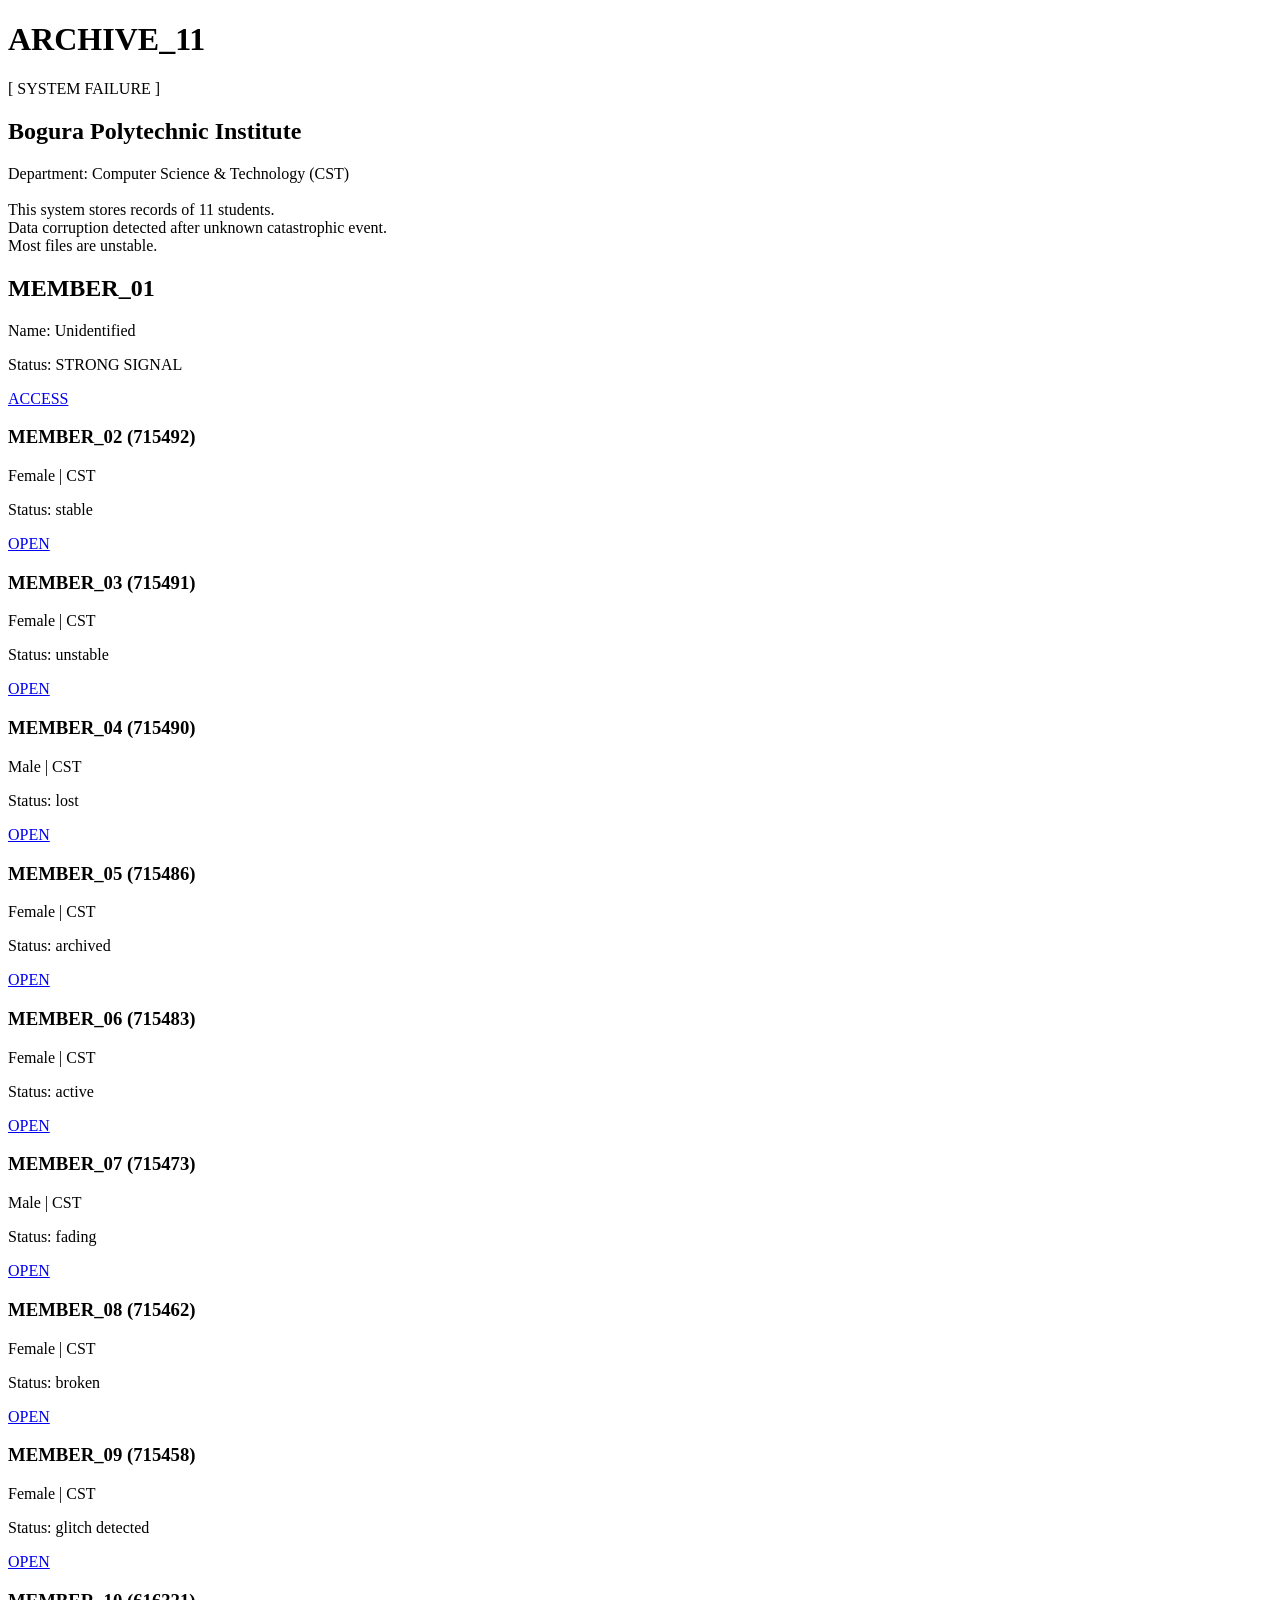
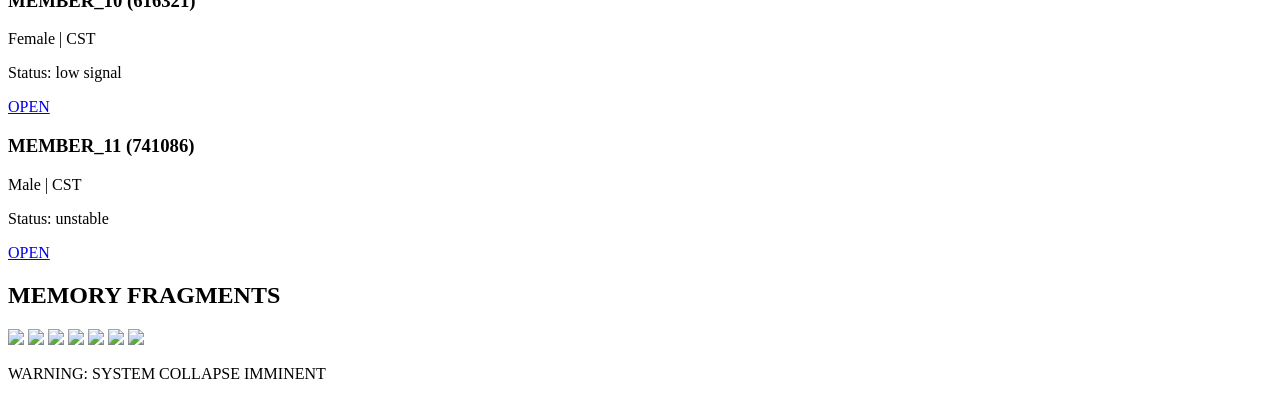
==== index.html @ 3a1f7e5f "update 715490" ====
<!doctype html>
<html lang="en">
  <head>
    <meta charset="UTF-8" />
    <meta name="viewport" content="width=device-width, initial-scale=1.0" />
    <title>ARCHIVE_11 // SYSTEM COLLAPSE</title>
    <link rel="stylesheet" href="style.css">
    <script src="script.js" defer></script>
  </head>

  <body>
    <div class="crack"></div>

    <!-- BOOT -->
    <div id="boot"></div>

    <div id="main">
      <header>
        <h1 class="glitch" data-text="ARCHIVE_11">ARCHIVE_11</h1>
        <p class="glitch" data-text="[ SYSTEM FAILURE ]">[ SYSTEM FAILURE ]</p>
      </header>

      <section class="college glitch">
        <h2>Bogura Polytechnic Institute</h2>
        <p>
          Department: Computer Science & Technology (CST)<br /><br />
          This system stores records of 11 students.<br />
          Data corruption detected after unknown catastrophic event.<br />
          Most files are unstable.
        </p>
      </section>

      <section class="leader glitch">
        <h2>MEMBER_01</h2>
        <p>Name: Unidentified</p>
        <p>Status: STRONG SIGNAL</p>
        <a href="715474/715474.html" target="_blank">ACCESS</a>
      </section>

      <section class="grid">
        <div class="card strong glitch">
          <h3>MEMBER_02 (715492)</h3>
          <p>Female | CST</p>
          <p>Status: stable</p>
          <a href="715492/index.html" target="_blank">OPEN</a>
        </div>

        <div class="card medium glitch">
          <h3>MEMBER_03 (715491)</h3>
          <p>Female | CST</p>
          <p>Status: unstable</p>
          <a href="https://jubayed-02.github.io/portfolio-91/" target="_blank">OPEN</a>
        </div>

        <div class="card weak glitch">
          <h3>MEMBER_04 (715490)</h3>
          <p>Male | CST</p>
          <p>Status: lost</p>
          <a href="715490/index.html" target="_blank">OPEN</a>
        </div>

        <div class="card medium glitch">
          <h3>MEMBER_05 (715486)</h3>
          <p>Female | CST</p>
          <p>Status: archived</p>
          <a href="715486.html" target="_blank">OPEN</a>
        </div>

        <div class="card strong glitch">
          <h3>MEMBER_06 (715483)</h3>
          <p>Female | CST</p>
          <p>Status: active</p>
          <a href="715483/index.html" target="_blank">OPEN</a>
        </div>

        <div class="card weak glitch">
          <h3>MEMBER_07 (715473)</h3>
          <p>Male | CST</p>
          <p>Status: fading</p>
          <a href="https://portfolio-black-seven-73.vercel.app/" target="_blank">OPEN</a>
        </div>

        <div class="card medium glitch">
          <h3>MEMBER_08 (715462)</h3>
          <p>Female | CST</p>
          <p>Status: broken</p>
          <a href="https://jubayed-02.github.io/portfolio-62/" target="_blank">OPEN</a>
        </div>

        <div class="card strong glitch">
          <h3>MEMBER_09 (715458)</h3>
          <p>Female | CST</p>
          <p>Status: glitch detected</p>
          <a href="715458.html" target="_blank">OPEN</a>
        </div>

        <div class="card weak glitch">
          <h3>MEMBER_10 (616321)</h3>
          <p>Female | CST</p>
          <p>Status: low signal</p>
          <a href="616321/index.html" target="_blank">OPEN</a>
        </div>

        <div class="card medium glitch">
          <h3>MEMBER_11 (741086)</h3>
          <p>Male | CST</p>
          <p>Status: unstable</p>
          <a href="https://opdipuyt.github.io/Personal-Portfolio/" target="_blank">OPEN</a>
        </div>
      </section>

      <!-- GALLERY -->
      <section class="gallery">
        <h2 class="glitch" data-text="MEMORY FRAGMENTS">MEMORY FRAGMENTS</h2>
        <div class="gallery-grid">
          <img
            src="https://images.unsplash.com/photo-1522202176988-66273c2fd55f"
          />
          <img
            src="https://images.unsplash.com/photo-1509062522246-3755977927d7"
          />
          <img
            src="https://images.unsplash.com/photo-1513258496099-48168024aec0"
          />
          <img
            src="https://images.unsplash.com/photo-1492724441997-5dc865305da7"
          />
          <img
            src="https://images.unsplash.com/photo-1523580846011-d3a5bc25702b"
          />
          <img
            src="https://images.unsplash.com/photo-1503676260728-1c00da094a0b"
          />
          <img
            src="https://images.unsplash.com/photo-1522202176988-66273c2fd55f?w=300&h=200&fit=crop"
          />
        </div>
      </section>

      <footer class="glitch">
        <p>WARNING: SYSTEM COLLAPSE IMMINENT</p>
      </footer>
    </div>
  </body>
</html>
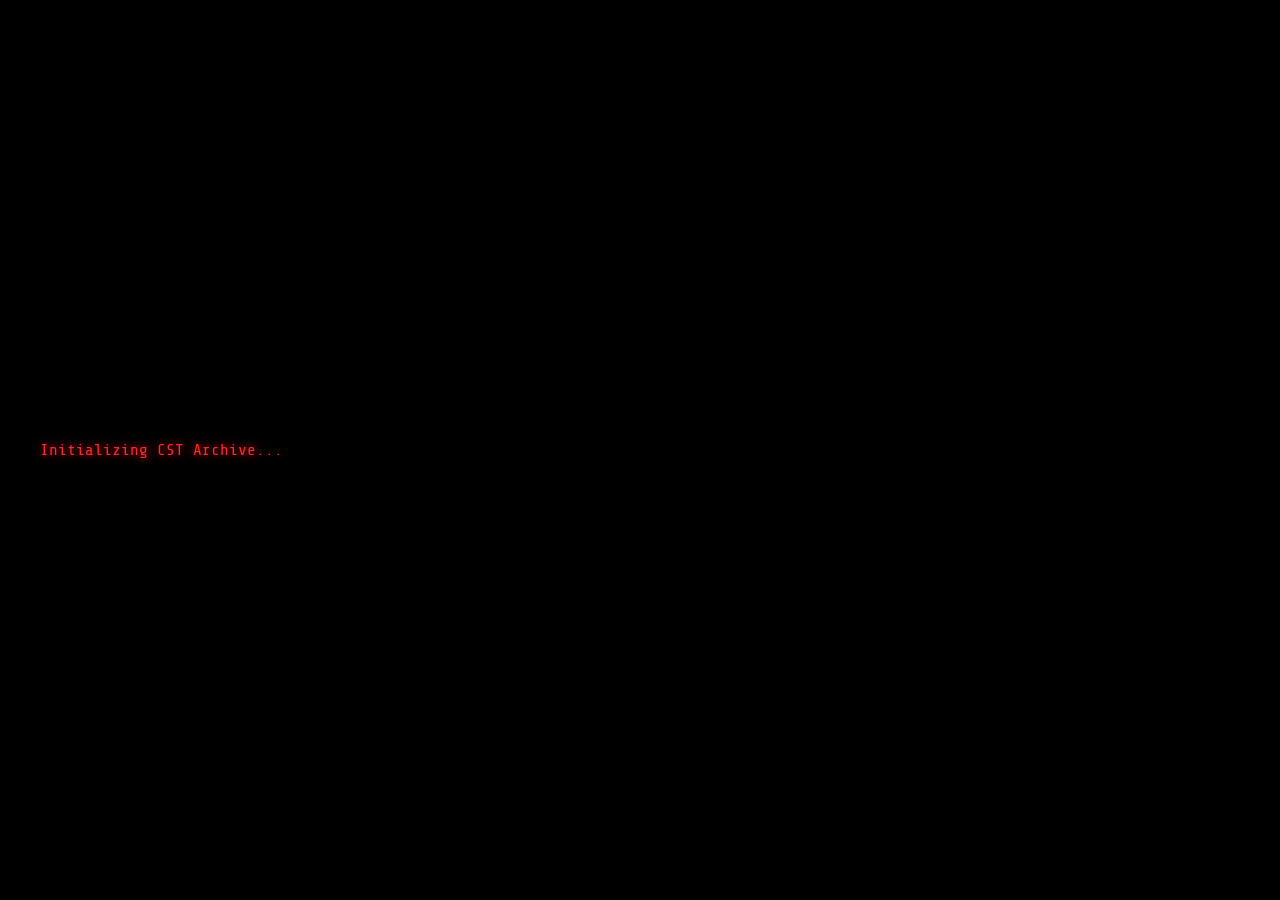
==== commit 830a0bf2: "update files" ====
--- a/index.html
+++ b/index.html
@@ -4,8 +4,8 @@
     <meta charset="UTF-8" />
     <meta name="viewport" content="width=device-width, initial-scale=1.0" />
     <title>ARCHIVE_11 // SYSTEM COLLAPSE</title>
-    <link rel="stylesheet" href="style.css">
-    <script src="script.js" defer></script>
+    <link rel="stylesheet" href="assets/style.css">
+    <script src="assets/script.js" defer></script>
   </head>
 
   <body>
@@ -63,7 +63,7 @@
           <h3>MEMBER_05 (715486)</h3>
           <p>Female | CST</p>
           <p>Status: archived</p>
-          <a href="715486.html" target="_blank">OPEN</a>
+          <a href="https://montahasidratul824-glitch.github.io/portfolio/" target="_blank">OPEN</a>
         </div>
 
         <div class="card strong glitch">
@@ -91,14 +91,14 @@
           <h3>MEMBER_09 (715458)</h3>
           <p>Female | CST</p>
           <p>Status: glitch detected</p>
-          <a href="715458.html" target="_blank">OPEN</a>
+          <a href="715458/index.html" target="_blank">OPEN</a>
         </div>
 
         <div class="card weak glitch">
           <h3>MEMBER_10 (616321)</h3>
           <p>Female | CST</p>
           <p>Status: low signal</p>
-          <a href="616321/index.html" target="_blank">OPEN</a>
+          <a href="https://tasfiaalom.github.io/Portfolio/" target="_blank">OPEN</a>
         </div>
 
         <div class="card medium glitch">
--- a/assets/style.css
+++ b/assets/style.css
@@ -0,0 +1,323 @@
+@import url("https://fonts.googleapis.com/css2?family=Share+Tech+Mono&display=swap");
+
+      * {
+        margin: 0;
+        padding: 0;
+        box-sizing: border-box;
+        font-family: "Share Tech Mono", monospace;
+      }
+
+      body {
+        background: #050000;
+        color: #ff4d4d;
+        overflow-x: hidden;
+      }
+
+      /* SCANLINES */
+      body::before {
+        content: "";
+        position: fixed;
+        width: 100%;
+        height: 100%;
+        background: repeating-linear-gradient(
+          to bottom,
+          rgba(255, 0, 0, 0.05),
+          rgba(255, 0, 0, 0.05) 1px,
+          transparent 1px,
+          transparent 3px
+        );
+        pointer-events: none;
+      }
+
+      /* CRACK OVERLAY */
+      .crack {
+        position: fixed;
+        width: 100%;
+        height: 100%;
+        background: url("https://static.vecteezy.com/system/resources/thumbnails/010/055/414/small/glass-cracked-and-debris-on-black-background-free-photo.jpg");
+        opacity: 0.15;
+        pointer-events: none;
+        mix-blend-mode: multiply;
+      }
+
+      /* BOOT TERMINAL */
+      #boot {
+        position: fixed;
+        width: 100%;
+        height: 100%;
+        background: black;
+        color: #ff2a2a;
+        display: flex;
+        flex-direction: column;
+        justify-content: center;
+        padding: 40px;
+        z-index: 9999;
+      }
+
+      .boot-line {
+        text-shadow: 0 0 10px red;
+        margin: 5px 0;
+      }
+
+      /* MAIN */
+      #main {
+        display: none;
+        animation: appear 1s ease;
+      }
+
+      @keyframes appear {
+        from {
+          opacity: 0;
+        }
+        to {
+          opacity: 1;
+        }
+      }
+
+      /* GLITCH TEXT */
+      .glitch {
+        position: relative;
+        animation: flicker 2s infinite;
+      }
+
+      .glitch::before,
+      .glitch::after {
+        content: attr(data-text);
+        position: absolute;
+        left: 0;
+      }
+
+      .glitch::before {
+        color: #ff0000;
+        animation: g1 0.8s infinite;
+      }
+
+      .glitch::after {
+        color: #ffffff;
+        animation: g2 0.8s infinite;
+      }
+
+      @keyframes g1 {
+        0% {
+          transform: translate(1px, -1px);
+        }
+        50% {
+          transform: translate(-2px, 2px);
+        }
+        100% {
+          transform: translate(1px, -1px);
+        }
+      }
+
+      @keyframes g2 {
+        0% {
+          transform: translate(-1px, 0);
+        }
+        50% {
+          transform: translate(2px, 1px);
+        }
+        100% {
+          transform: translate(-1px, 0);
+        }
+      }
+
+      @keyframes flicker {
+        0%,
+        100% {
+          opacity: 1;
+        }
+        50% {
+          opacity: 0.7;
+        }
+      }
+
+      /* HEADER */
+      header {
+        text-align: center;
+        padding: 40px;
+      }
+
+      /* COLLEGE */
+      .college {
+        margin: 20px;
+        padding: 20px;
+        border: 1px solid red;
+        background: #0d0000;
+        box-shadow: 0 0 10px red;
+      }
+
+      /* LEADER */
+      .leader {
+        margin: 30px;
+        padding: 20px;
+        border: 2px solid red;
+        background: #140000;
+        text-align: center;
+        box-shadow: 0 0 20px red;
+      }
+
+      .leader a {
+        display: inline-block;
+        margin-top: 10px;
+        padding: 8px 15px;
+        border: 1px solid red;
+        color: #fff;
+        text-decoration: none;
+      }
+
+      .leader a:hover {
+        background: red;
+      }
+
+      /* GRID */
+      .grid {
+        display: grid;
+        grid-template-columns: repeat(auto-fit, minmax(200px, 1fr));
+        gap: 20px;
+        padding: 20px;
+      }
+
+      /* CARD */
+      .card {
+        border: 1px solid red;
+        padding: 15px;
+        background: #0a0000;
+        position: relative;
+        overflow: hidden;
+      }
+
+      /* SIGNAL ANIMATIONS */
+      @keyframes strongPulse {
+        0% {
+          box-shadow: 0 0 10px red;
+        }
+        50% {
+          box-shadow: 0 0 25px red;
+        }
+        100% {
+          box-shadow: 0 0 10px red;
+        }
+      }
+
+      @keyframes mediumPulse {
+        0% {
+          box-shadow: 0 0 5px rgba(255, 0, 0, 0.5);
+        }
+        50% {
+          box-shadow: 0 0 12px rgba(255, 0, 0, 0.8);
+        }
+        100% {
+          box-shadow: 0 0 5px rgba(255, 0, 0, 0.5);
+        }
+      }
+
+      @keyframes weakFlicker {
+        0%,
+        100% {
+          box-shadow: 0 0 3px rgba(255, 0, 0, 0.3);
+          opacity: 0.6;
+        }
+        50% {
+          box-shadow: 0 0 8px rgba(255, 0, 0, 0.5);
+          opacity: 0.8;
+        }
+      }
+
+      .strong {
+        animation: strongPulse 2s infinite;
+      }
+
+      .medium {
+        animation: mediumPulse 2.5s infinite;
+      }
+
+      .weak {
+        animation: weakFlicker 3s infinite;
+      }
+
+      /* GLITCH LINE */
+      .card::after {
+        content: "";
+        position: absolute;
+        width: 100%;
+        height: 2px;
+        background: red;
+        top: 50%;
+        left: -100%;
+        animation: line 3s infinite;
+      }
+
+      @keyframes line {
+        0% {
+          left: -100%;
+        }
+        50% {
+          left: 100%;
+        }
+        100% {
+          left: -100%;
+        }
+      }
+
+      /* GALLERY */
+      .gallery {
+        padding: 20px;
+      }
+
+      .gallery h2 {
+        margin-bottom: 10px;
+      }
+
+      .gallery-grid {
+        display: grid;
+        grid-template-columns: repeat(auto-fit, minmax(200px, 1fr));
+        gap: 10px;
+      }
+
+      .gallery img {
+        width: 100%;
+        height: 150px;
+        object-fit: cover;
+        filter: grayscale(60%) contrast(120%);
+        animation: imgGlitch 3s infinite;
+      }
+
+      /* BREAK */
+      @keyframes break {
+        50% {
+          transform: skew(3deg);
+        }
+      }
+      .break {
+        animation: break 0.2s;
+      }
+      @keyframes imgGlitch {
+        0%,
+        90%,
+        100% {
+          filter: grayscale(60%) contrast(120%);
+        }
+        95% {
+          filter: grayscale(100%) contrast(80%) brightness(80%);
+        }
+        97% {
+          filter: grayscale(0%) contrast(100%) brightness(100%);
+        }
+      }
+      /* FOOTER */
+      footer {
+        text-align: center;
+        padding: 30px;
+        opacity: 0.6;
+        animation: footerFade 4s infinite;
+      }
+
+      @keyframes footerFade {
+        0%,
+        100% {
+          opacity: 0.6;
+        }
+        50% {
+          opacity: 0.3;
+        }
+      }
